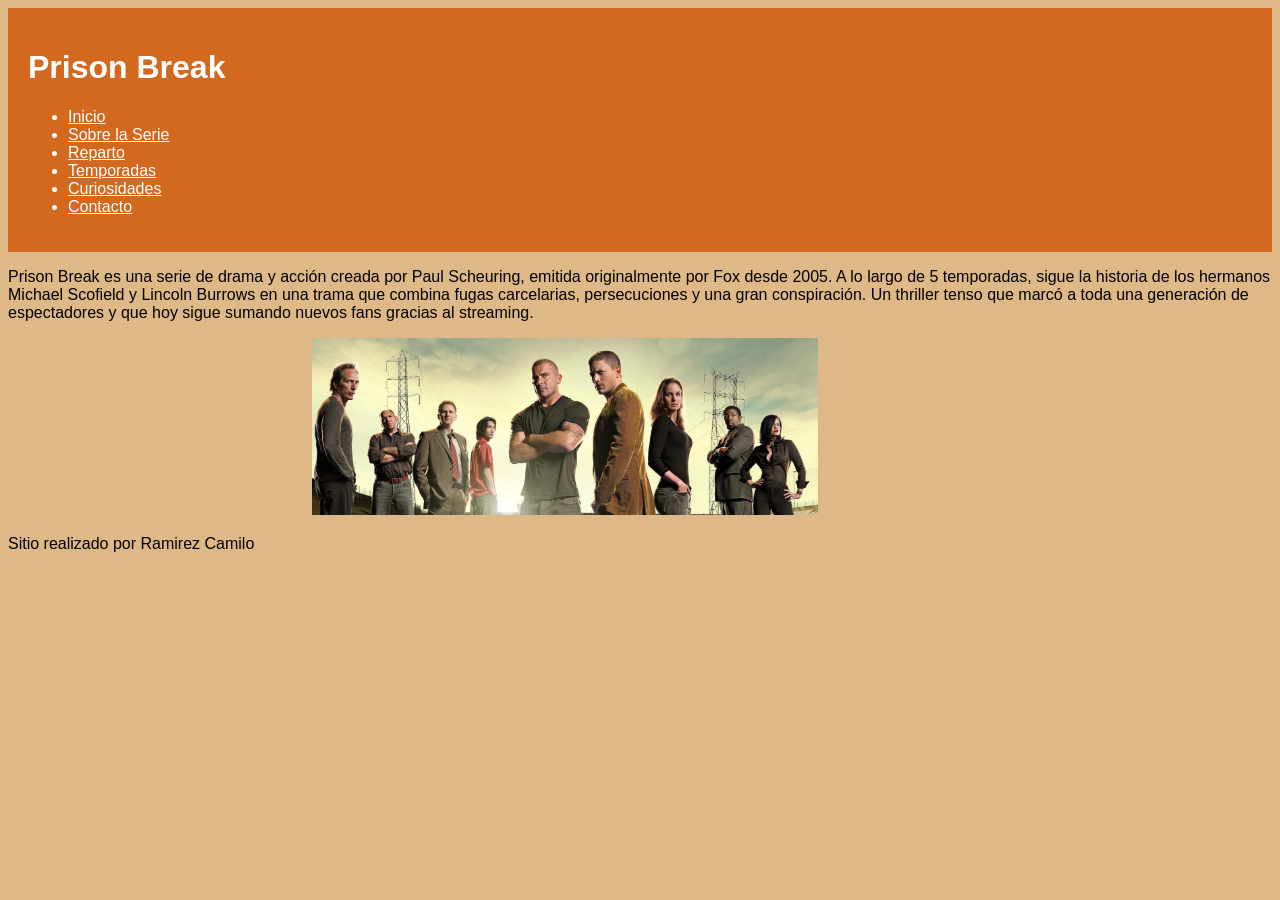
==== index.html @ c481ed5d "video prueba" ====
<!DOCTYPE html>
<html lang="en">
<head>
    <meta charset="UTF-8">
    <meta name="viewport" content="width=device-width, initial-scale=1.0">
    <title>Prison Break</title>
    <link rel="stylesheet" href="./CSS/general.css">
</head>
<body>
  <header>
    <h1>Prison Break</h1>
    <nav>
    <ul>
    <li>
        <a href="./PAGE/index.html">Inicio</a>
    </li>
    <li>
        <a href="./PAGE/sobre-la-serie.html">Sobre la Serie</a>
    </li>
    <li>
        <a href="./PAGE/elenco.html">Reparto</a>
    </li>
    <li>
        <a href="./PAGE/temporadas.html">Temporadas</a>
    </li>
    <li>
        <a href="./PAGE/curiosidades.html">Curiosidades</a>
    </li>
    <li>
        <a href="./PAGE/contacto.html">Contacto</a>
        
    </li>
    </ul>
    </nav>
</header>
<main>
    <p>
        Prison Break es una serie de drama y acción creada por Paul Scheuring, emitida originalmente por Fox desde 2005. A lo largo de 5 temporadas, sigue la historia de los hermanos Michael Scofield y Lincoln Burrows en una trama que combina fugas carcelarias, persecuciones y una gran conspiración. Un thriller tenso que marcó a toda una generación de espectadores y que hoy sigue sumando nuevos fans gracias al streaming.
    </p>
     <iframe class="escala169" src="https://www.youtube.com/embed/AL9zLctDJaU?si=LauSKy75GY7UDBEB" title="YouTube video player" frameborder="0" allow="accelerometer; autoplay; clipboard-write; encrypted-media; gyroscope; picture-in-picture; web-share" referrerpolicy="strict-origin-when-cross-origin" allowfullscreen></iframe>
     
<img src="./IMAGENES/imagen 1 prision breack.jpg" alt="Póster promocional de Prison Break " width="40%">
</main>
<footer>
    <p>
        Sitio realizado por Ramirez Camilo
    </p>
</footer>
</body>
</html>
---- CSS/general.css ----
body {
background-color: burlywood;
color: black;
font-family: Arial, Helvetica, sans-serif;
}
header {
    background-color:chocolate;
    color: white;
    padding: 20px;
}
nav {
    list-style: none;
}
nav a {
    color: white;
}
img{
    max-width: 100%;
}
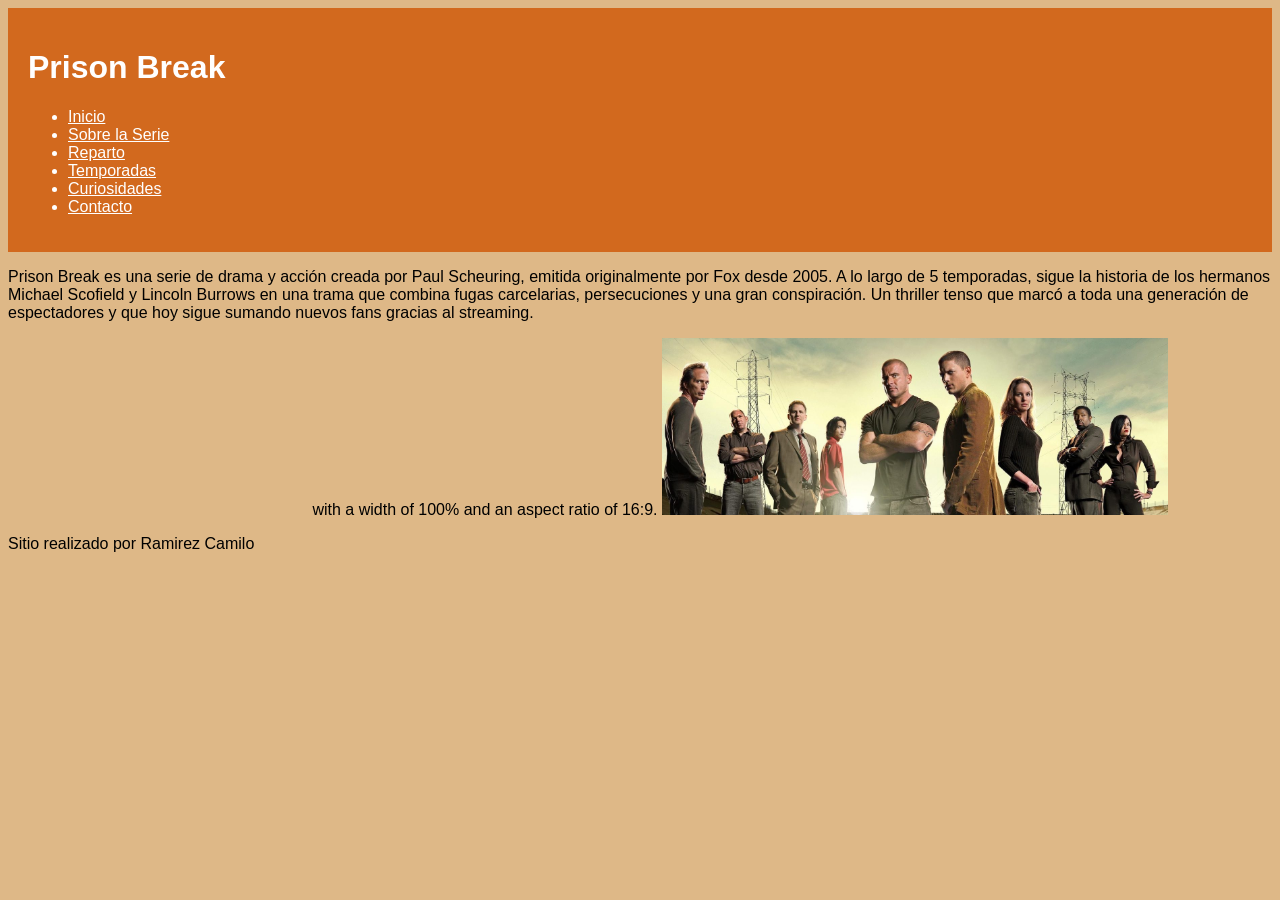
==== commit 56551e96: "escala 4 video" ====
--- a/index.html
+++ b/index.html
@@ -37,8 +37,8 @@
     <p>
         Prison Break es una serie de drama y acción creada por Paul Scheuring, emitida originalmente por Fox desde 2005. A lo largo de 5 temporadas, sigue la historia de los hermanos Michael Scofield y Lincoln Burrows en una trama que combina fugas carcelarias, persecuciones y una gran conspiración. Un thriller tenso que marcó a toda una generación de espectadores y que hoy sigue sumando nuevos fans gracias al streaming.
     </p>
-     <iframe class="escala169" src="https://www.youtube.com/embed/AL9zLctDJaU?si=LauSKy75GY7UDBEB" title="YouTube video player" frameborder="0" allow="accelerometer; autoplay; clipboard-write; encrypted-media; gyroscope; picture-in-picture; web-share" referrerpolicy="strict-origin-when-cross-origin" allowfullscreen></iframe>
-     
+     <iframe class="escala169" wsrc="https://www.youtube.com/embed/AL9zLctDJaU?si=LauSKy75GY7UDBEB" title="YouTube video player" frameborder="0" allow="accelerometer; autoplay; clipboard-write; encrypted-media; gyroscope; picture-in-picture; web-share" referrerpolicy="strict-origin-when-cross-origin" allowfullscreen></iframe> with a width of 100% and an aspect ratio of 16:9.
+
 <img src="./IMAGENES/imagen 1 prision breack.jpg" alt="Póster promocional de Prison Break " width="40%">
 </main>
 <footer>
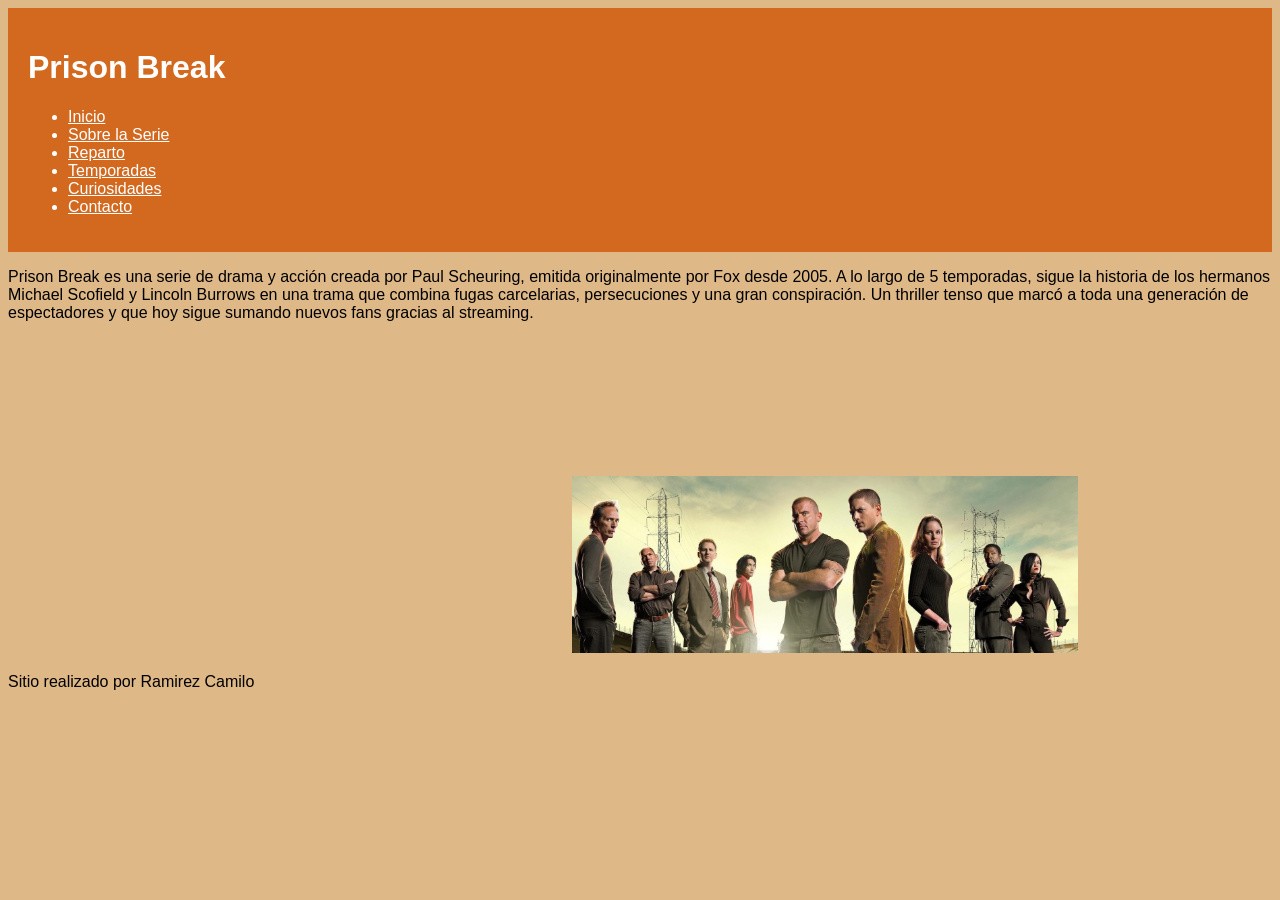
==== commit 6726117c: "escala 8 escala vid" ====
--- a/index.html
+++ b/index.html
@@ -37,7 +37,7 @@
     <p>
         Prison Break es una serie de drama y acción creada por Paul Scheuring, emitida originalmente por Fox desde 2005. A lo largo de 5 temporadas, sigue la historia de los hermanos Michael Scofield y Lincoln Burrows en una trama que combina fugas carcelarias, persecuciones y una gran conspiración. Un thriller tenso que marcó a toda una generación de espectadores y que hoy sigue sumando nuevos fans gracias al streaming.
     </p>
-     <iframe class="escala169" wsrc="https://www.youtube.com/embed/AL9zLctDJaU?si=LauSKy75GY7UDBEB" title="YouTube video player" frameborder="0" allow="accelerometer; autoplay; clipboard-write; encrypted-media; gyroscope; picture-in-picture; web-share" referrerpolicy="strict-origin-when-cross-origin" allowfullscreen></iframe> with a width of 100% and an aspect ratio of 16:9.
+     <iframe class="escala169" width="560" height="315" src="https://www.youtube.com/embed/AL9zLctDJaU?si=LauSKy75GY7UDBEB" title="YouTube video player" frameborder="0" allow="accelerometer; autoplay; clipboard-write; encrypted-media; gyroscope; picture-in-picture; web-share" referrerpolicy="strict-origin-when-cross-origin" allowfullscreen></iframe> 
 
 <img src="./IMAGENES/imagen 1 prision breack.jpg" alt="Póster promocional de Prison Break " width="40%">
 </main>
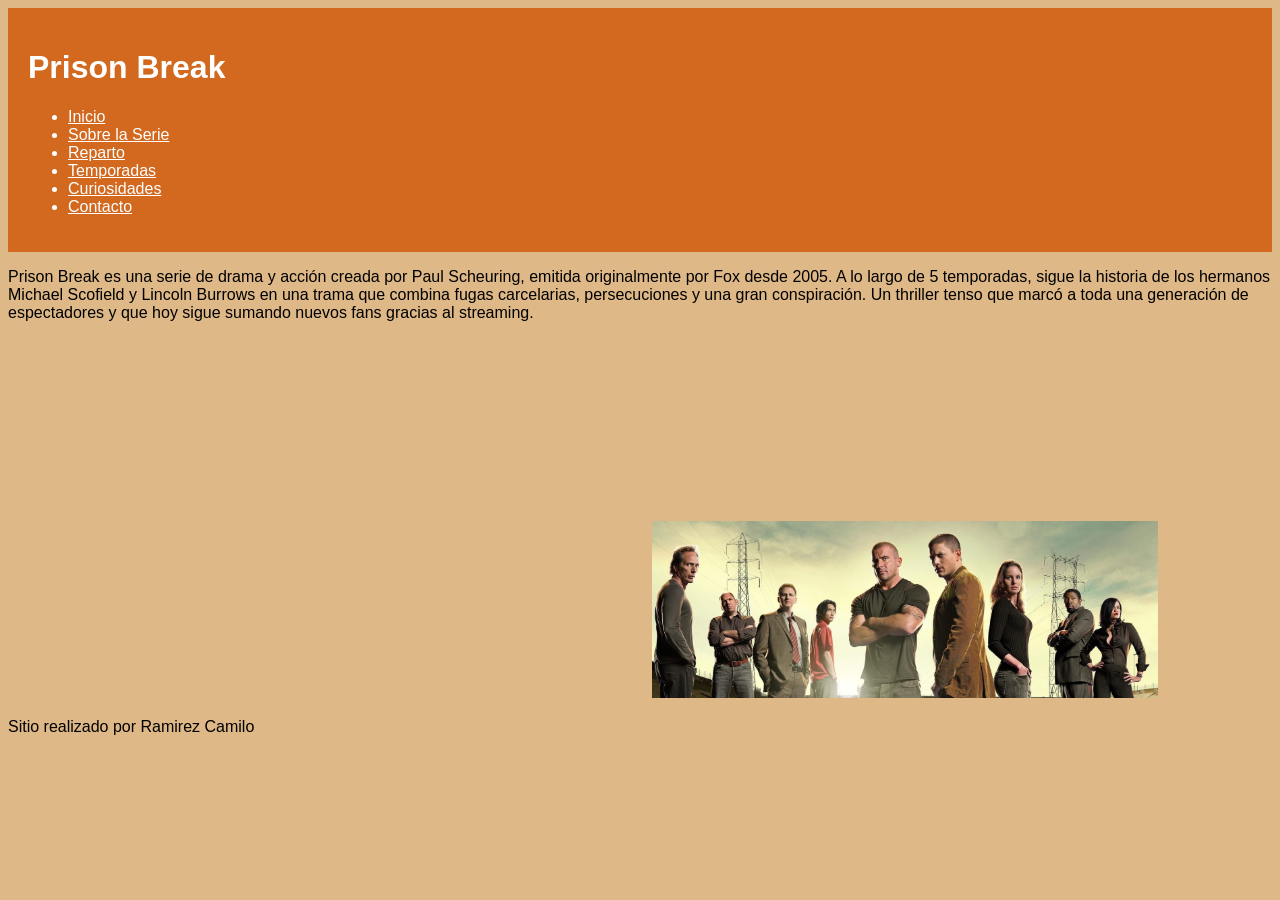
==== commit 66284b3e: "escala 48 escag" ====
--- a/index.html
+++ b/index.html
@@ -37,7 +37,7 @@
     <p>
         Prison Break es una serie de drama y acción creada por Paul Scheuring, emitida originalmente por Fox desde 2005. A lo largo de 5 temporadas, sigue la historia de los hermanos Michael Scofield y Lincoln Burrows en una trama que combina fugas carcelarias, persecuciones y una gran conspiración. Un thriller tenso que marcó a toda una generación de espectadores y que hoy sigue sumando nuevos fans gracias al streaming.
     </p>
-     <iframe class="escala169" width="560" height="315" src="https://www.youtube.com/embed/AL9zLctDJaU?si=LauSKy75GY7UDBEB" title="YouTube video player" frameborder="0" allow="accelerometer; autoplay; clipboard-write; encrypted-media; gyroscope; picture-in-picture; web-share" referrerpolicy="strict-origin-when-cross-origin" allowfullscreen></iframe> 
+     <iframe class="escala169" width="640" height="360" src="https://www.youtube.com/embed/AL9zLctDJaU?si=LauSKy75GY7UDBEB" title="YouTube video player" frameborder="0" allow="accelerometer; autoplay; clipboard-write; encrypted-media; gyroscope; picture-in-picture; web-share" referrerpolicy="strict-origin-when-cross-origin" allowfullscreen></iframe> 
 
 <img src="./IMAGENES/imagen 1 prision breack.jpg" alt="Póster promocional de Prison Break " width="40%">
 </main>
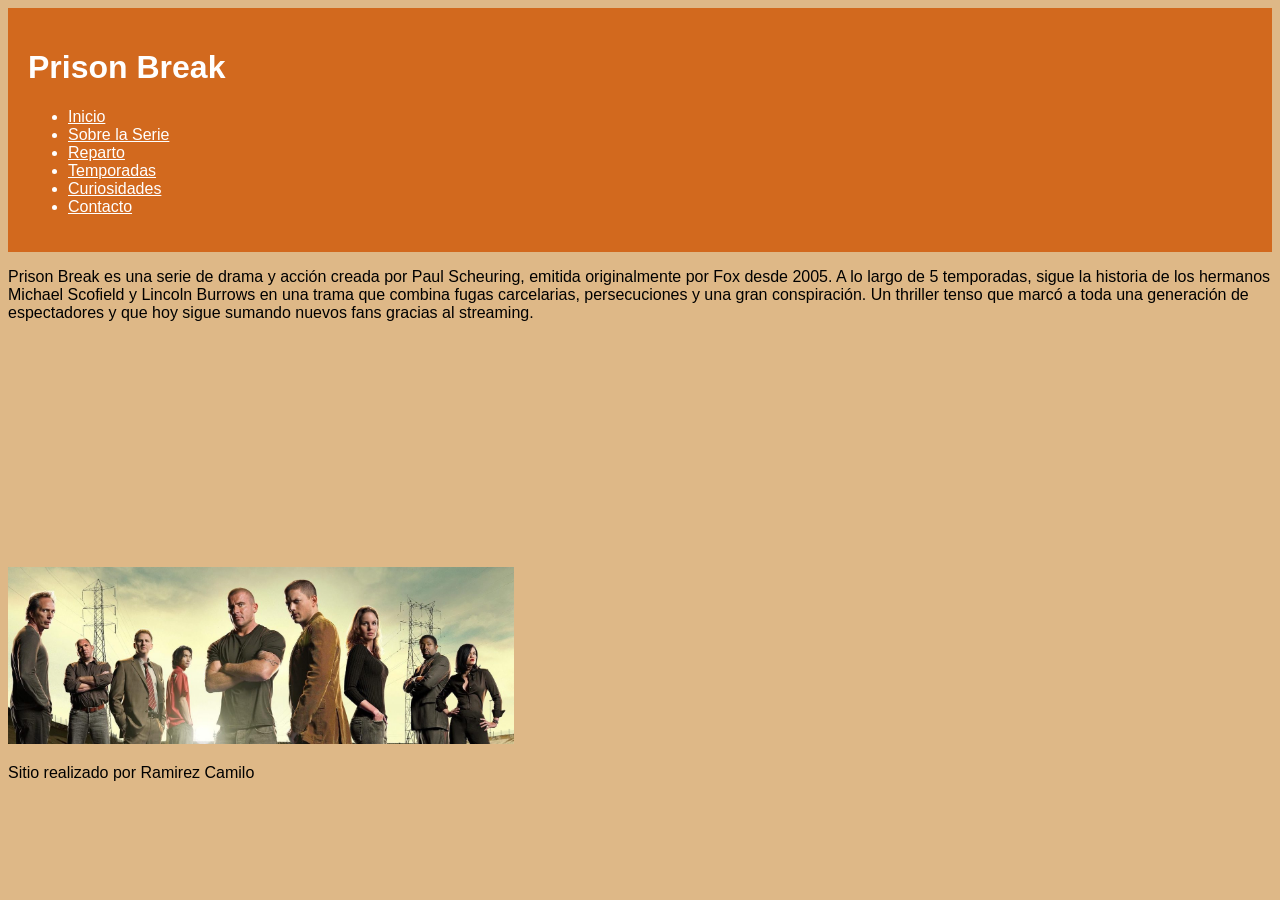
==== commit 3e122e2e: "esca 60% escala video" ====
--- a/index.html
+++ b/index.html
@@ -37,7 +37,7 @@
     <p>
         Prison Break es una serie de drama y acción creada por Paul Scheuring, emitida originalmente por Fox desde 2005. A lo largo de 5 temporadas, sigue la historia de los hermanos Michael Scofield y Lincoln Burrows en una trama que combina fugas carcelarias, persecuciones y una gran conspiración. Un thriller tenso que marcó a toda una generación de espectadores y que hoy sigue sumando nuevos fans gracias al streaming.
     </p>
-     <iframe class="escala169" width="640" height="360" src="https://www.youtube.com/embed/AL9zLctDJaU?si=LauSKy75GY7UDBEB" title="YouTube video player" frameborder="0" allow="accelerometer; autoplay; clipboard-write; encrypted-media; gyroscope; picture-in-picture; web-share" referrerpolicy="strict-origin-when-cross-origin" allowfullscreen></iframe> 
+     <iframe class="escala169" width="60%" height="225" src="https://www.youtube.com/embed/AL9zLctDJaU?si=LauSKy75GY7UDBEB" title="YouTube video player" frameborder="0" allow="accelerometer; autoplay; clipboard-write; encrypted-media; gyroscope; picture-in-picture; web-share" referrerpolicy="strict-origin-when-cross-origin" allowfullscreen></iframe> 
 
 <img src="./IMAGENES/imagen 1 prision breack.jpg" alt="Póster promocional de Prison Break " width="40%">
 </main>
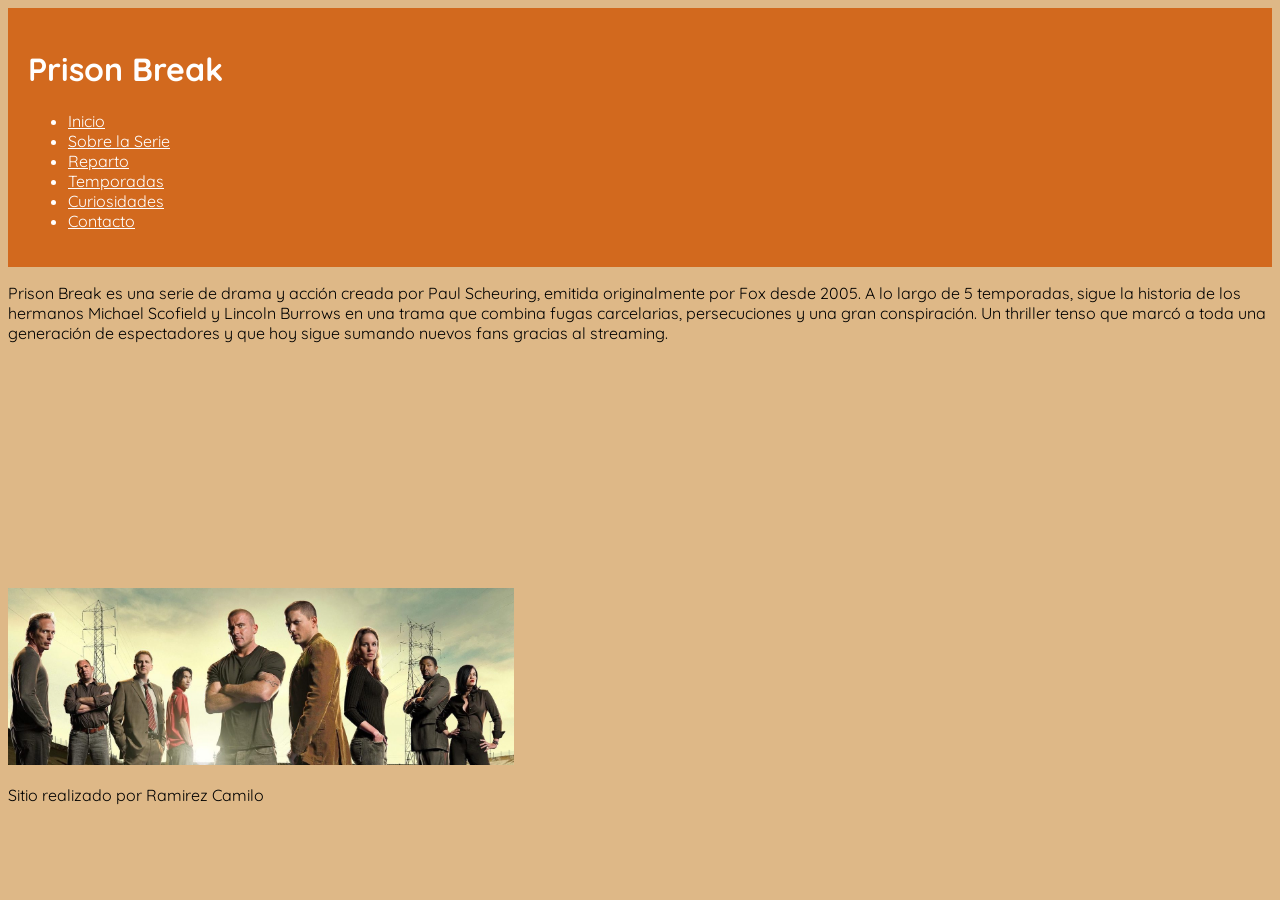
==== commit 5cc61a4c: "fuente cambio de fuente" ====
--- a/index.html
+++ b/index.html
@@ -4,6 +4,9 @@
     <meta charset="UTF-8">
     <meta name="viewport" content="width=device-width, initial-scale=1.0">
     <title>Prison Break</title>
+    <link rel="preconnect" href="https://fonts.googleapis.com">
+<link rel="preconnect" href="https://fonts.gstatic.com" crossorigin>
+<link href="https://fonts.googleapis.com/css2?family=Quicksand:wght@300..700&display=swap" rel="stylesheet">
     <link rel="stylesheet" href="./CSS/general.css">
 </head>
 <body>
--- a/CSS/general.css
+++ b/CSS/general.css
@@ -1,7 +1,7 @@
 body {
 background-color: burlywood;
 color: black;
-font-family: Arial, Helvetica, sans-serif;
+font-family: "Quicksand", sans-serif;
 }
 header {
     background-color:chocolate;
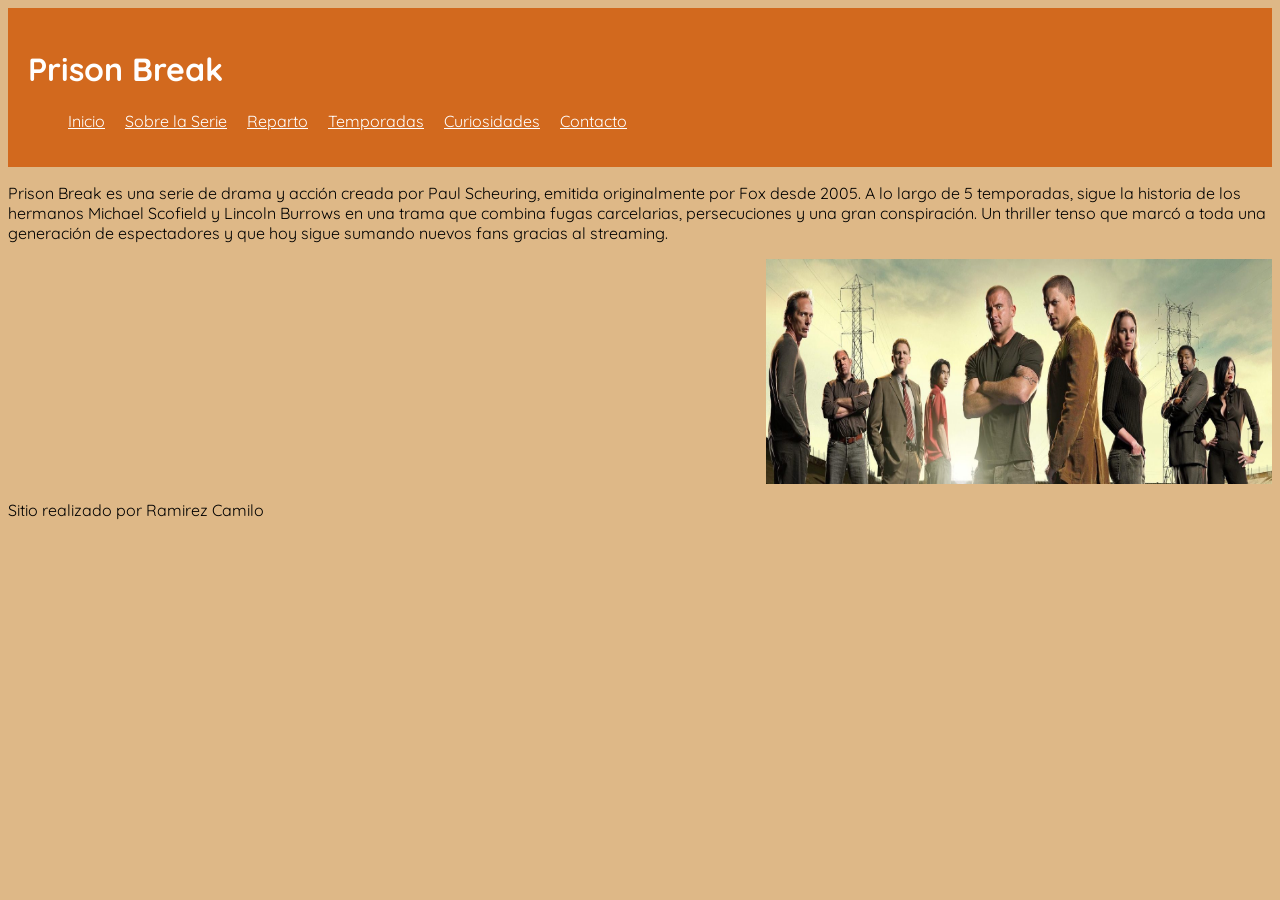
==== commit 04cb7b2e: "columnas columnas de inicio" ====
--- a/index.html
+++ b/index.html
@@ -5,6 +5,7 @@
     <meta name="viewport" content="width=device-width, initial-scale=1.0">
     <title>Prison Break</title>
     <link rel="preconnect" href="https://fonts.googleapis.com">
+    <link rel="icon" type="image/webp" href="./IMAGENES/favecom.webp">
 <link rel="preconnect" href="https://fonts.gstatic.com" crossorigin>
 <link href="https://fonts.googleapis.com/css2?family=Quicksand:wght@300..700&display=swap" rel="stylesheet">
     <link rel="stylesheet" href="./CSS/general.css">
@@ -40,9 +41,11 @@
     <p>
         Prison Break es una serie de drama y acción creada por Paul Scheuring, emitida originalmente por Fox desde 2005. A lo largo de 5 temporadas, sigue la historia de los hermanos Michael Scofield y Lincoln Burrows en una trama que combina fugas carcelarias, persecuciones y una gran conspiración. Un thriller tenso que marcó a toda una generación de espectadores y que hoy sigue sumando nuevos fans gracias al streaming.
     </p>
+    <section class="columnas">
      <iframe class="escala169" width="60%" height="225" src="https://www.youtube.com/embed/AL9zLctDJaU?si=LauSKy75GY7UDBEB" title="YouTube video player" frameborder="0" allow="accelerometer; autoplay; clipboard-write; encrypted-media; gyroscope; picture-in-picture; web-share" referrerpolicy="strict-origin-when-cross-origin" allowfullscreen></iframe> 
 
 <img src="./IMAGENES/imagen 1 prision breack.jpg" alt="Póster promocional de Prison Break " width="40%">
+ </section>
 </main>
 <footer>
     <p>
--- a/CSS/general.css
+++ b/CSS/general.css
@@ -8,12 +8,22 @@
     color: white;
     padding: 20px;
 }
-nav {
+nav ul {
     list-style: none;
+    display: flex;
+    gap: 20px
 }
 nav a {
     color: white;
+    transition: color 0.3s;
 }
 img{
     max-width: 100%;
+}
+nav a:hover {
+    color: burlywood;
+}
+.columnas {
+    display: flex;
+    gap: 20px;
 }
